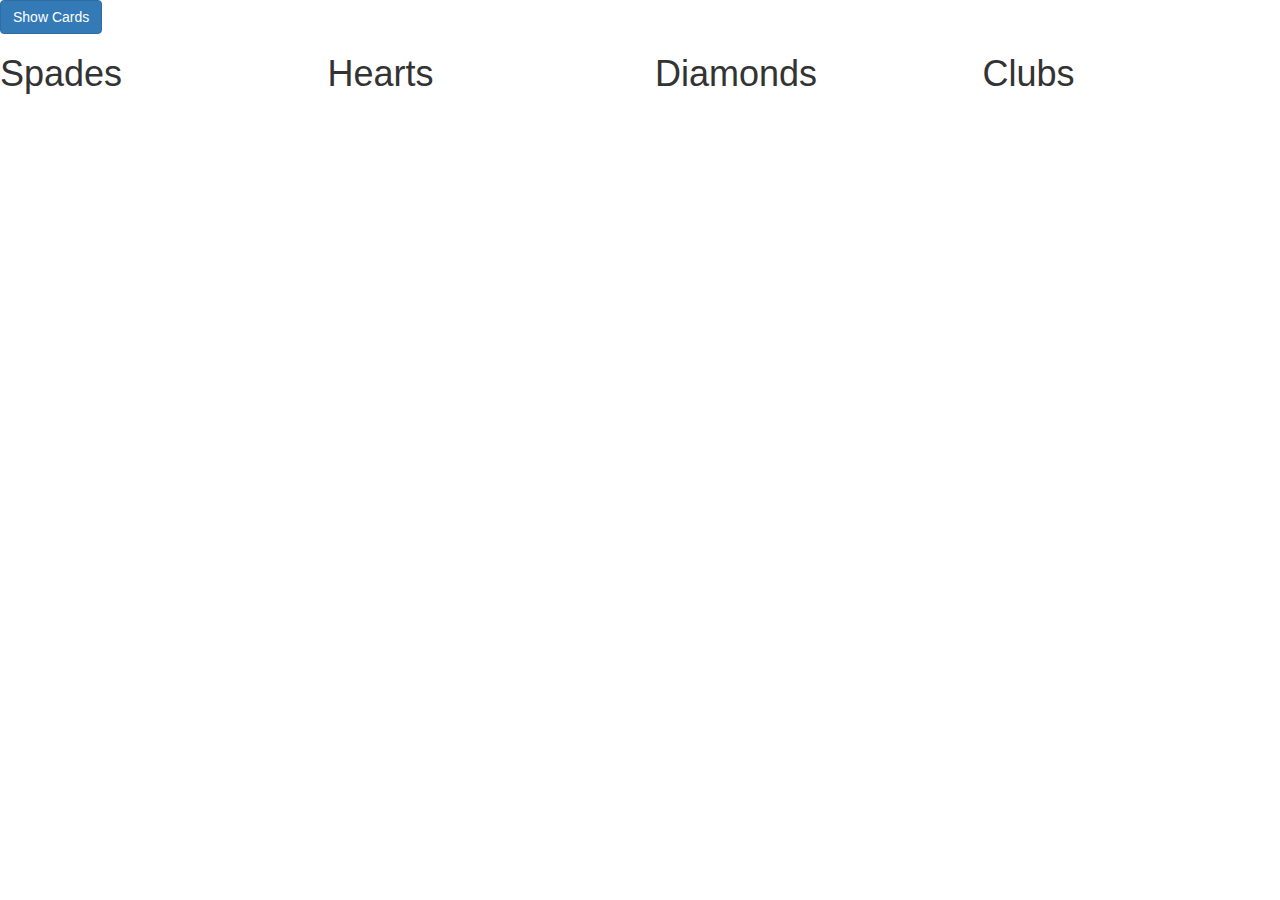
==== index.html @ 6181d86d "Add everything" ====
<!DOCTYPE html>
<html lang="en" dir="ltr">
  <head>
    <link rel="stylesheet" href="https://maxcdn.bootstrapcdn.com/bootstrap/3.3.7/css/bootstrap.min.css"integrity="sha384-BVYiiSIFeK1dGmJRAkycuHAHRg32OmUcww7on3RYdg4Va+PmSTsz/K68vbdEjh4u" crossorigin="anonymous">
    <script
    src="https://code.jquery.com/jquery-3.3.1.js"
    integrity="sha256-2Kok7MbOyxpgUVvAk/HJ2jigOSYS2auK4Pfzbm7uH60="
    crossorigin="anonymous"></script>
    <link rel="stylesheet" href="css/styles.css" type="text/css">
    <script src="js/scripts.js"></script>
    <meta charset="utf-8">
    <title>Cards</title>
  </head>
  <body>

      <button class="btn btn-primary" id="spades">Show Cards</button>


    <div class="row">
      <div class="col-md-3">
        <h1>Spades</h1>
        <ul class = "Spades">

        </ul>
      </div>
      <div class="col-md-3">
        <h1>Hearts</h1>
        <ul class = "Hearts">

        </ul>
      </div>
      <div class="col-md-3">
        <h1>Diamonds</h1>
        <ul class = "Diamonds">

        </ul>
      </div>
      <div class="col-md-3">
        <h1>Clubs</h1>
        <ul class = "Clubs">

        </ul>
      </div>
    </div>


  </body>
</html>
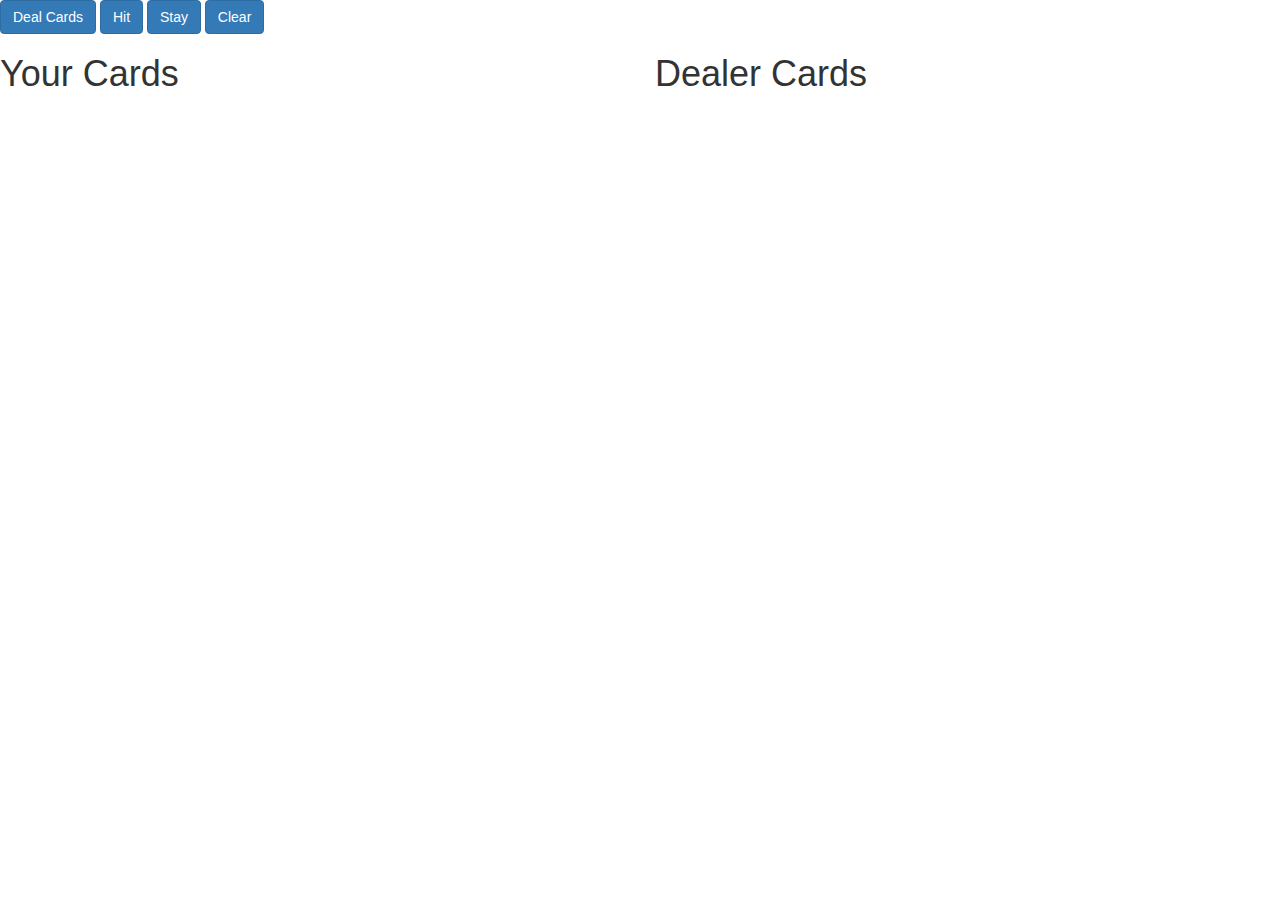
==== commit e97d0772: "Add clear button" ====
--- a/index.html
+++ b/index.html
@@ -13,34 +13,26 @@
   </head>
   <body>
 
-      <button class="btn btn-primary" id="spades">Show Cards</button>
+      <button class="btn btn-primary" id="spades">Deal Cards</button>
+      <button class="btn btn-primary" id="hit">Hit</button>
+      <button class="btn btn-primary" id="stay">Stay</button>
+       <button value="Refresh Page" class="btn btn-primary" onClick="window.location.reload()">Clear</button>
 
 
     <div class="row">
-      <div class="col-md-3">
-        <h1>Spades</h1>
+      <div class="col-md-6">
+        <h1>Your Cards</h1>
         <ul class = "Spades">
 
         </ul>
       </div>
-      <div class="col-md-3">
-        <h1>Hearts</h1>
+      <div class="col-md-6">
+        <h1>Dealer Cards</h1>
         <ul class = "Hearts">
 
         </ul>
       </div>
-      <div class="col-md-3">
-        <h1>Diamonds</h1>
-        <ul class = "Diamonds">
 
-        </ul>
-      </div>
-      <div class="col-md-3">
-        <h1>Clubs</h1>
-        <ul class = "Clubs">
-
-        </ul>
-      </div>
     </div>
 
 
